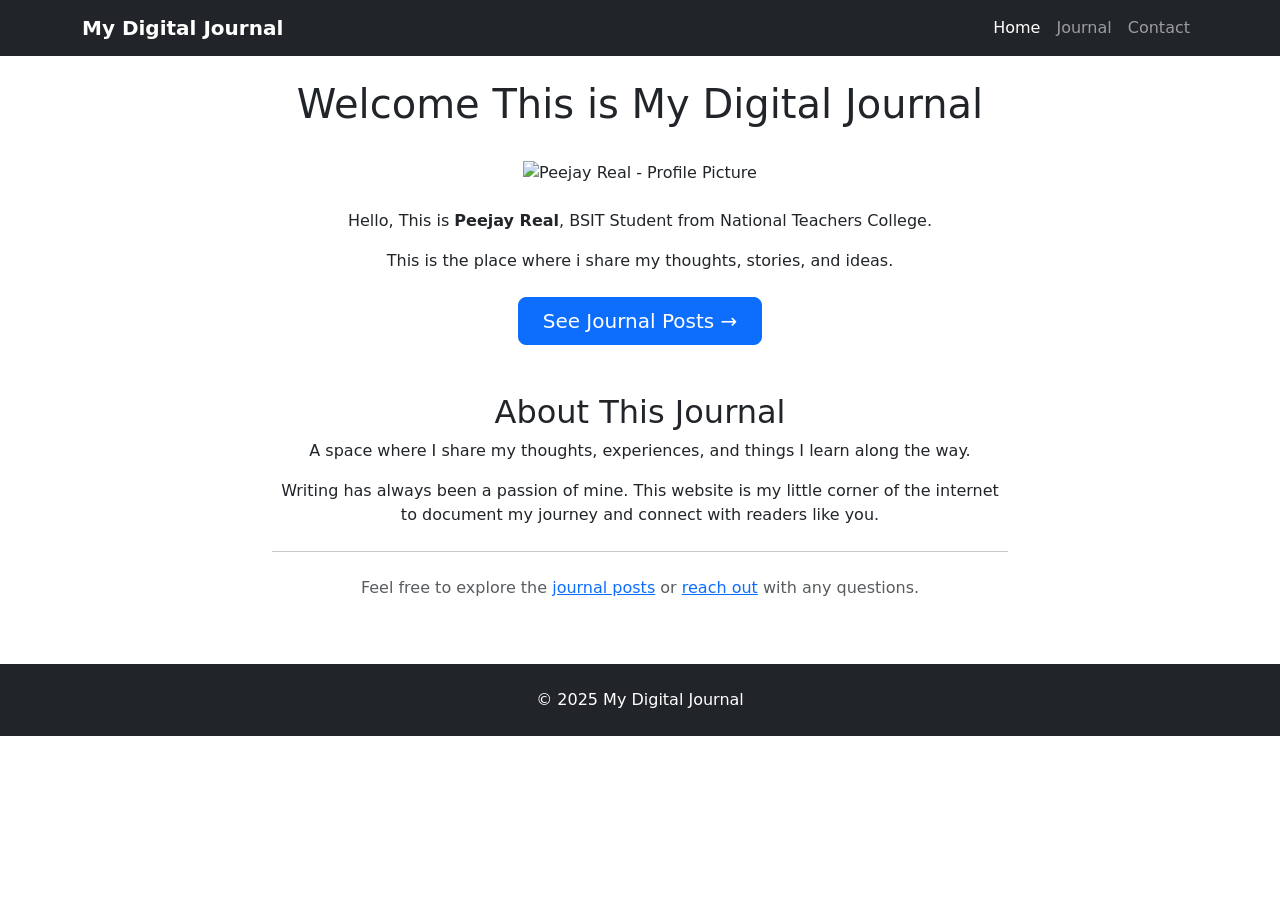
==== index.html @ 8b24dce5 "Initial Commit - Website files" ====
<!DOCTYPE html>
<html lang="en">
<head>
  <meta charset="UTF-8">
  <meta name="viewport" content="width=device-width, initial-scale=1.0">
  <title>My Digital Journal | Peejay Real</title>
  
  <!-- Bootstrap 5 CSS -->
  <link href="https://cdn.jsdelivr.net/npm/bootstrap@5.3.0-alpha1/dist/css/bootstrap.min.css" rel="stylesheet">
  
  <!-- Bootstrap Icons -->
  <link rel="stylesheet" href="https://cdn.jsdelivr.net/npm/bootstrap-icons@1.11.3/font/bootstrap-icons.min.css">
  
  <!-- Custom Style -->
  <link rel="stylesheet" href="style.css">
</head>
<body>

  <!-- REQUIREMENT 1: BOOTSTRAP NAVBAR -->
  <nav class="navbar navbar-expand-lg navbar-dark bg-dark">
    <div class="container">
      <a class="navbar-brand fw-bold" href="index.html">My Digital Journal</a>
      
      <button class="navbar-toggler" type="button" data-bs-toggle="collapse" data-bs-target="#navbarNav">
        <span class="navbar-toggler-icon"></span>
      </button>
      
      <div class="collapse navbar-collapse" id="navbarNav">
        <ul class="navbar-nav ms-auto">
          <li class="nav-item"><a class="nav-link active" href="index.html">Home</a></li>
          <li class="nav-item"><a class="nav-link" href="blog.html">Journal</a></li>
          <li class="nav-item"><a class="nav-link" href="contact.html">Contact</a></li>
        </ul>
      </div>
    </div>
  </nav>

  <!-- HERO SECTION WITH PROFILE PICTURE -->
  <section class="hero">
    <div class="container text-center">
      
     <br> <h1>Welcome This is My Digital Journal</h1><br>

      <!-- PROFILE PICTURE -->
      <div class="profile-container">
        <img src="C:\Users\Administrator\Downloads\Terminal Assessment - Real\img\1x1.jpg" 
             alt="Peejay Real - Profile Picture" 
             class="profile-img"
             style="width: 200px; height: 200px;">
      </div>
      
      <br><p>
        Hello, This is <strong>Peejay Real</strong>, BSIT Student from National Teachers College.
      </p>
      
      <p>
        This is the place where i share my thoughts, stories, and ideas.
      </p>
      
      <a href="blog.html" class="btn btn-primary btn-lg px-4 mt-2">See Journal Posts →</a>
    </div>
  </section>

  <!-- ABOUT SECTION -->
  <section class="py-5">
    <div class="container">
      <div class="row justify-content-center">
        <div class="col-md-8 text-center">
          <h2>About This Journal</h2>
          <p>A space where I share my thoughts, experiences, and things I learn along the way.</p>
          <p>Writing has always been a passion of mine. This website is my little corner of the internet to document my journey and connect with readers like you.</p>
          <hr class="my-4">
          <p class="text-muted">Feel free to explore the <a href="blog.html">journal posts</a> or <a href="contact.html">reach out</a> with any questions.</p>
        </div>
      </div>
    </div>
  </section>

  <!-- FOOTER -->
  <footer class="bg-dark text-white text-center py-4">
    <div class="container">
      <p class="mb-0">© 2025 My Digital Journal</p>
    </div>
  </footer>

  <script src="https://cdn.jsdelivr.net/npm/bootstrap@5.3.0-alpha1/dist/js/bootstrap.bundle.min.js"></script>
  <script src="script.js"></script>
</body>
</html>
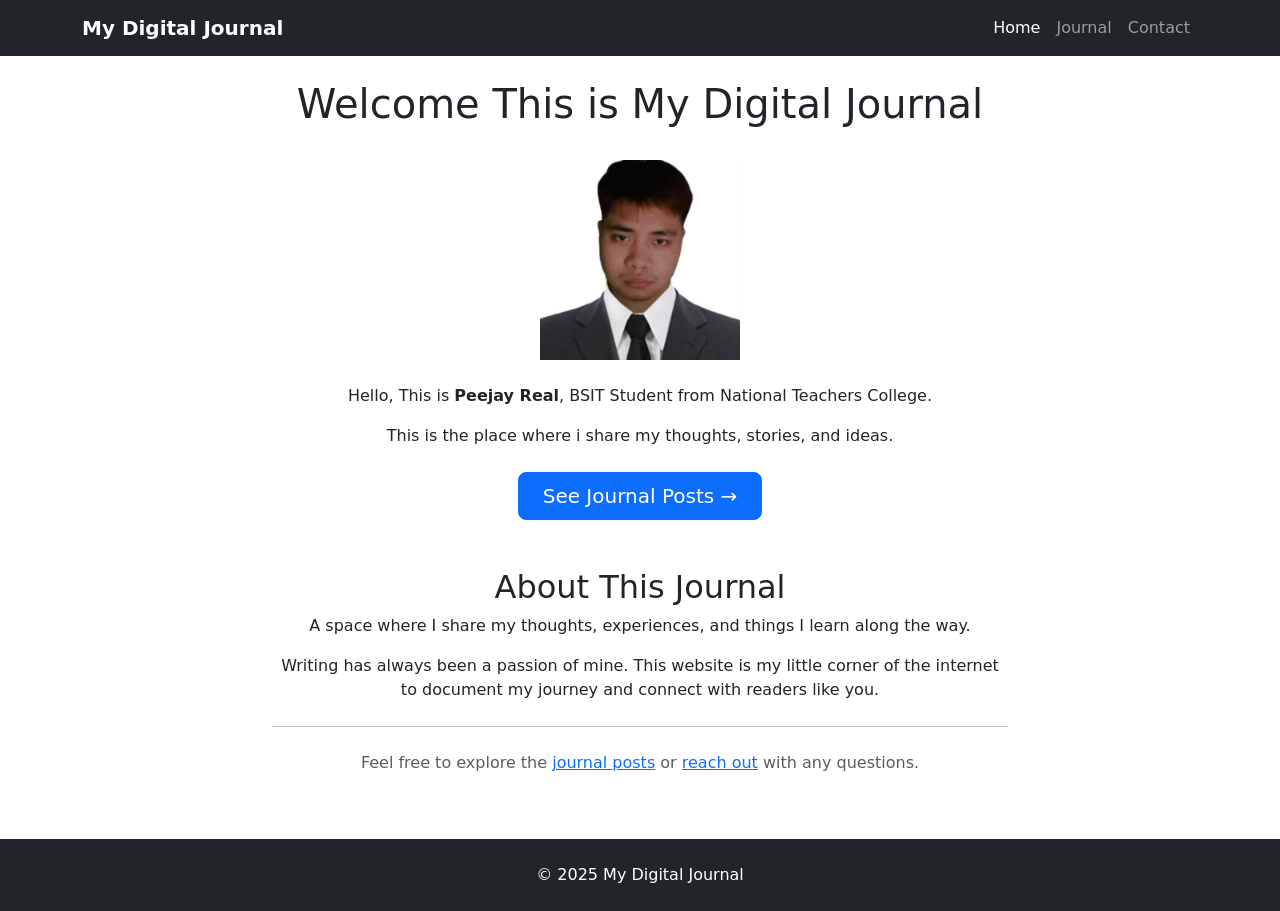
==== commit 8b65895f: "Fix image paths for GitHub Pages" ====
--- a/index.html
+++ b/index.html
@@ -43,7 +43,7 @@
 
       <!-- PROFILE PICTURE -->
       <div class="profile-container">
-        <img src="C:\Users\Administrator\Downloads\Terminal Assessment - Real\img\1x1.jpg" 
+        <img src="img/1x1.jpg" 
              alt="Peejay Real - Profile Picture" 
              class="profile-img"
              style="width: 200px; height: 200px;">
@@ -86,4 +86,4 @@
   <script src="https://cdn.jsdelivr.net/npm/bootstrap@5.3.0-alpha1/dist/js/bootstrap.bundle.min.js"></script>
   <script src="script.js"></script>
 </body>
-</html>+</html>
